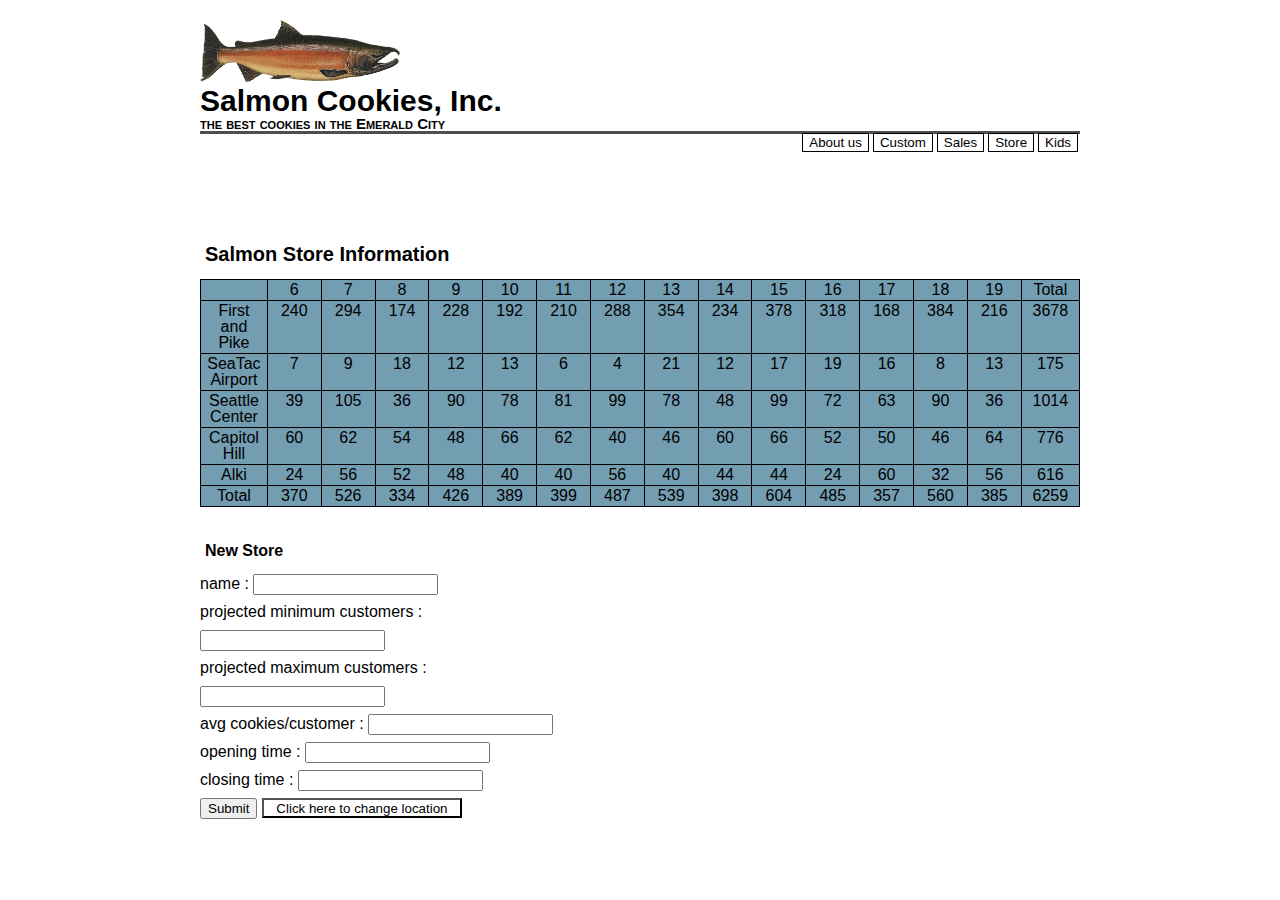
==== sales.html @ aa02fa2d "css working and page functionality working" ====
<!DOCTYPE html>
<html lang=eng>
  <link href="css/reset.css" rel="stylesheet">
  <link href="css/styles.css" rel="stylesheet">
  <head>
    <meta charset="UTF-8">
    <meta name="viewport" content="width=device.width, initial-scale=1.0">
    <meta http-equiv="X-UA-Compatible" content="ie=edge">
    <title>Salmon Store Sales Information</title>
  </head>
  <body>
    <header class="header-details"> 
        <span id="company-details">
            <a href="index.html"><p><img src="images/salmon.png" class="small" alt="orange and grey fish"></p></a>
            <p id="logo-details">Salmon Cookies, Inc.</p>
            <p id="sub-text">the best cookies in the Emerald City</p>
        <p class="header-buttons">
            <a href="kids.html"><button id="button-text-links">Kids</button></a>
            <a href="store.html"><button id="button-text-links">Store</button></a>
            <a href="sales.html"><button id="button-text-links">Sales</button></a>       
            <a href="custom.html"><button id="button-text-links">Custom</button></a>
            <a href="about.html"><button id="button-text-links">About us</button></a>
        </p>
    <header> 
              
    <div class="hr"></div>
    <div class="gap-10"></div>
    
    <div id="area-titles">Salmon Store Information</div>
    <div class="gap-10"></div>
    <div>
      <table id="store-header"></table>
      <table id="store-table"></table>
      <table id='store-footer'></table>
        <ul id="store"></ul>
      <form id="new-store-form">
        <fieldset>
          <h3 id=area-sub-titles>New Store</h3>
          <label>name : <input name='studentName' id='input-new-store-data' type="text"></label></br>
          <label>projected minimum customers : <input name='minCust' id='input-new-store-data' type="text"></label></br>
          <label>projected maximum customers : <input name='maxCust' id='input-new-store-data' type="text"></label></br>
          <label>avg cookies/customer : <input name='cookiesPerCustomer' id='input-new-store-data' type="text"></label></br>
          <label>opening time : <input name='openTime' id='input-new-store-data' type="text"></label></br>
          <label>closing time : <input name='closeTime' id='input-new-store-data' type="text"></label></br>
          <input id="input-button" type = 'submit'>
          <button id="button-clicker">Click here to change location</button>
        </fieldset>
      <!-- <input id="input-to-change" type='text'> -->
      </form>
    </div>
    <script src="app.js" type="text/javascript"></script>
</body>
</html>
---- css/styles.css ----
body, html{
    margin-left: 100px;
    margin-right: 100px;
    margin-bottom: 20px;
    margin-top: 10px;
}
body {  
    font-family: Arial, Helvetica, sans-serif;
}

#header-details {
    display: inline-block;
}
.header-buttons {
    float: right;
}

#button-text-links {
    float: right;
    background-color: white;
    border: 1px solid black;
    margin: 2px;
}

#company-details {
    float: left;
}

#logo-details {
    display: inline-block;
    font-family: Arial, Helvetica, sans-serif;
    font-weight: bold;
    font-size: 30px;
}
#text-descriptions {
    float: right;
    display: inline-block;
}

#picture-set {
    float: right;
    display: inline-block;
}

#sub-text{
    font-family: sans-serif;
    font-family: Arial, Helvetica, sans-serif;
    font-weight: bold;
    font-size: 15px;
    font-variant: small-caps;
}

.gap-10 {
    width:100%;
    height:10px;
}

.gap-50 {
    width:100%;
    height:50px;
}

.gap-100 {
    width:100%;
    height:100px;
}

.hr {
  height: 0px;
  margin: 0px;
  border-bottom: 3px solid rgb(78, 78, 78);
  font-size: 3px;
}

.main-content{
    width:  100%;
}

#main-picture {
    width:  100%;
}

#main-text {
    width: 880px;
    text-align: justify;
}

#smaller-text {
    font-size: 14px;
    font-family: 'Times New Roman', Times, serif;
    padding: 10px;

}

#area-titles {
    font-family: Arial, Helvetica, sans-serif;
    font-weight: bold;
    font-size: 20px;
    margin: 100px 5px 5px 5px;
}

#area-sub-titles {
    font-family: Arial, Helvetica, sans-serif;
    font-weight: bold;
    font-size: 16px;
    margin: 30px 5px 5px 5px;
}

#button-clicker {
    background-color: white;
    color: black;
    height: 20px;
    width: 200px;
}

table{
    border: black 1px solid;
    padding: 3em; 
    float: left;
    background-color: rgb(115, 157, 177);
}

td {
    width: 70px;
    padding: 2px;
    border: black 1px solid;
    text-align: center;
}

fieldset{
    width: 370px;
    line-height: 28px;
}

.small{
    width: 200px;
}

.large{
    width: 400px;
}   

#button-links {
    float: right;
    background-color: white;
    border: 2px solid black;
    color: black;
    height: 75px;
    width: 150px;
    margin: 10px;
}

#button-links-2 {
    float: right;
    background-color: rgb(180, 179, 179);
    border: 2px solid black;
    color: rgb(116, 91, 91);
    height: 75px;
    width: 150px;
    margin: 10px;
}
#button-links-3 {
    float: right;
    background-color: rgb(196, 161, 106);
    border: 2px solid black;
    color: black;
    font-size: 10px;
    height: 75px;
    width: 150px;
    margin: 10px;
}

.button-image {
    width: 120px;
}
.button-image-2 {
    width: 100px;
}
.button-image-3 {
    width: 70px;
}
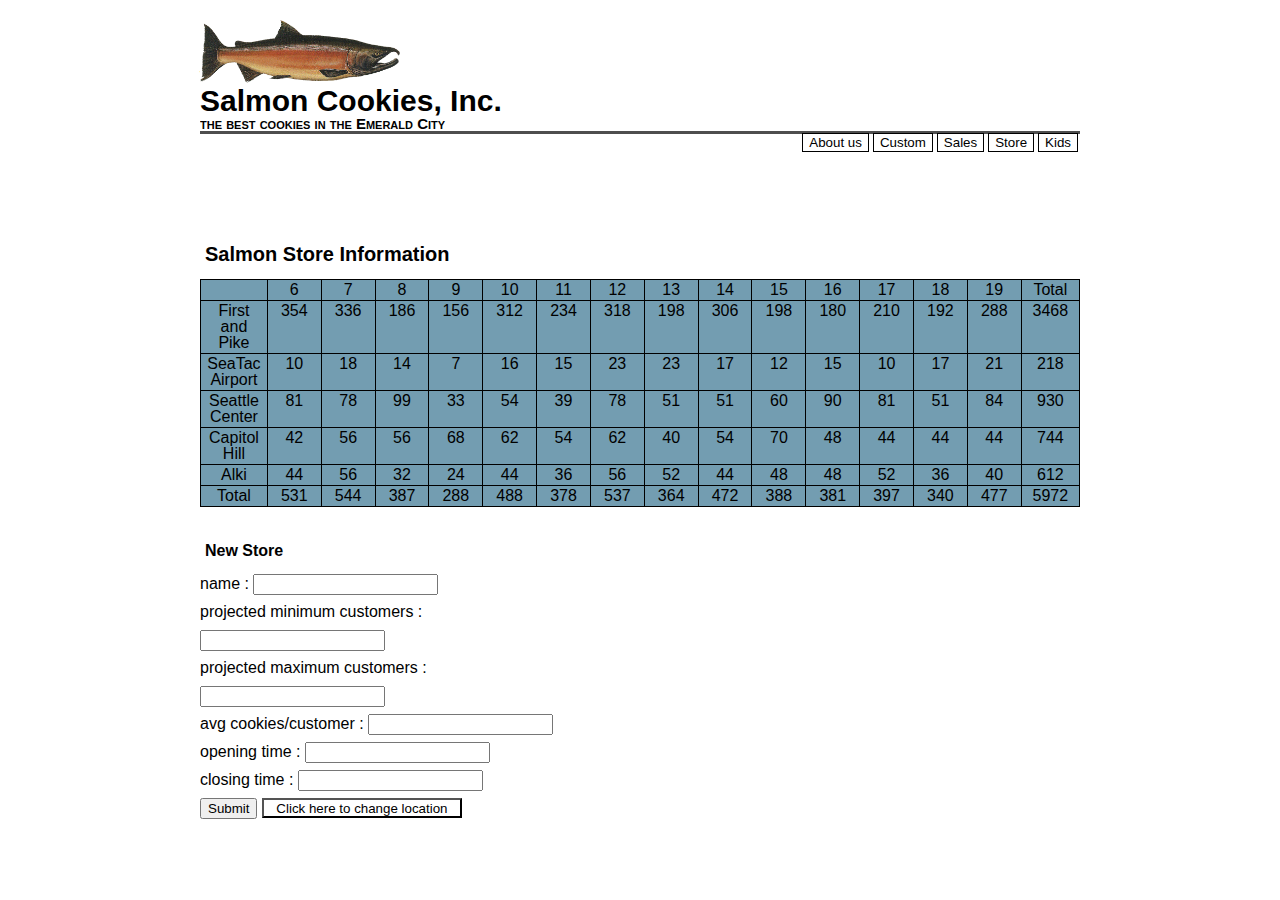
==== commit a2386964: "CSS working and site functional - there are still bugs in JS" ====
--- a/sales.html
+++ b/sales.html
@@ -6,7 +6,7 @@
     <meta charset="UTF-8">
     <meta name="viewport" content="width=device.width, initial-scale=1.0">
     <meta http-equiv="X-UA-Compatible" content="ie=edge">
-    <title>Salmon Store Sales Information</title>
+    <title>Salmon Cookies Sales Information</title>
   </head>
   <body>
     <header class="header-details"> 
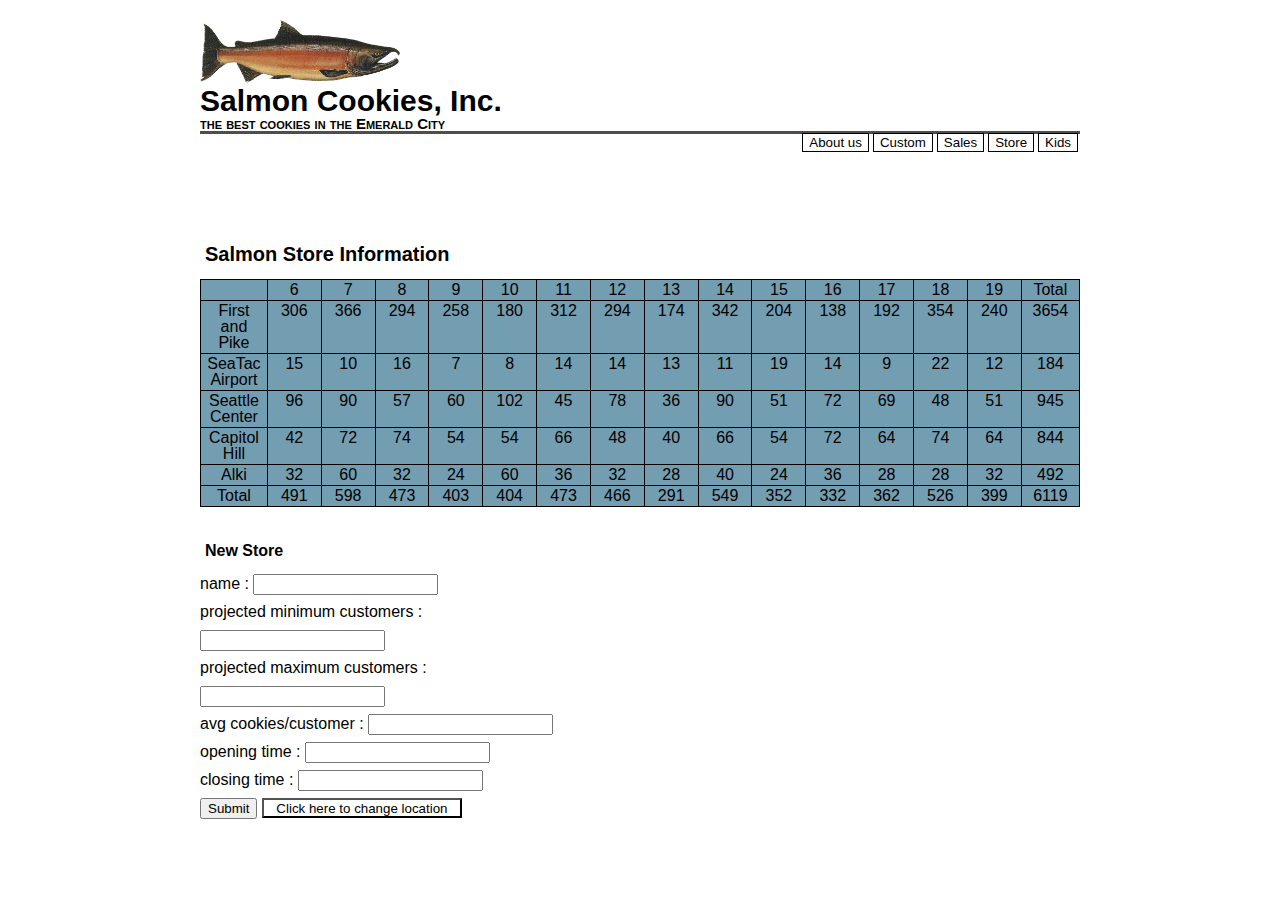
==== commit 378107a2: "Final Submission Salmon" ====
--- a/sales.html
+++ b/sales.html
@@ -4,7 +4,7 @@
   <link href="css/styles.css" rel="stylesheet">
   <head>
     <meta charset="UTF-8">
-    <meta name="viewport" content="width=device.width, initial-scale=1.0">
+    <meta name="viewport" content="width=device-width, initial-scale=1.0">
     <meta http-equiv="X-UA-Compatible" content="ie=edge">
     <title>Salmon Cookies Sales Information</title>
   </head>
@@ -29,14 +29,11 @@
     <div id="area-titles">Salmon Store Information</div>
     <div class="gap-10"></div>
     <div>
-      <table id="store-header"></table>
       <table id="store-table"></table>
-      <table id='store-footer'></table>
-        <ul id="store"></ul>
       <form id="new-store-form">
         <fieldset>
           <h3 id=area-sub-titles>New Store</h3>
-          <label>name : <input name='studentName' id='input-new-store-data' type="text"></label></br>
+          <label>name : <input name="storeName" id='input-new-store-data' type="text"></label></br>
           <label>projected minimum customers : <input name='minCust' id='input-new-store-data' type="text"></label></br>
           <label>projected maximum customers : <input name='maxCust' id='input-new-store-data' type="text"></label></br>
           <label>avg cookies/customer : <input name='cookiesPerCustomer' id='input-new-store-data' type="text"></label></br>
